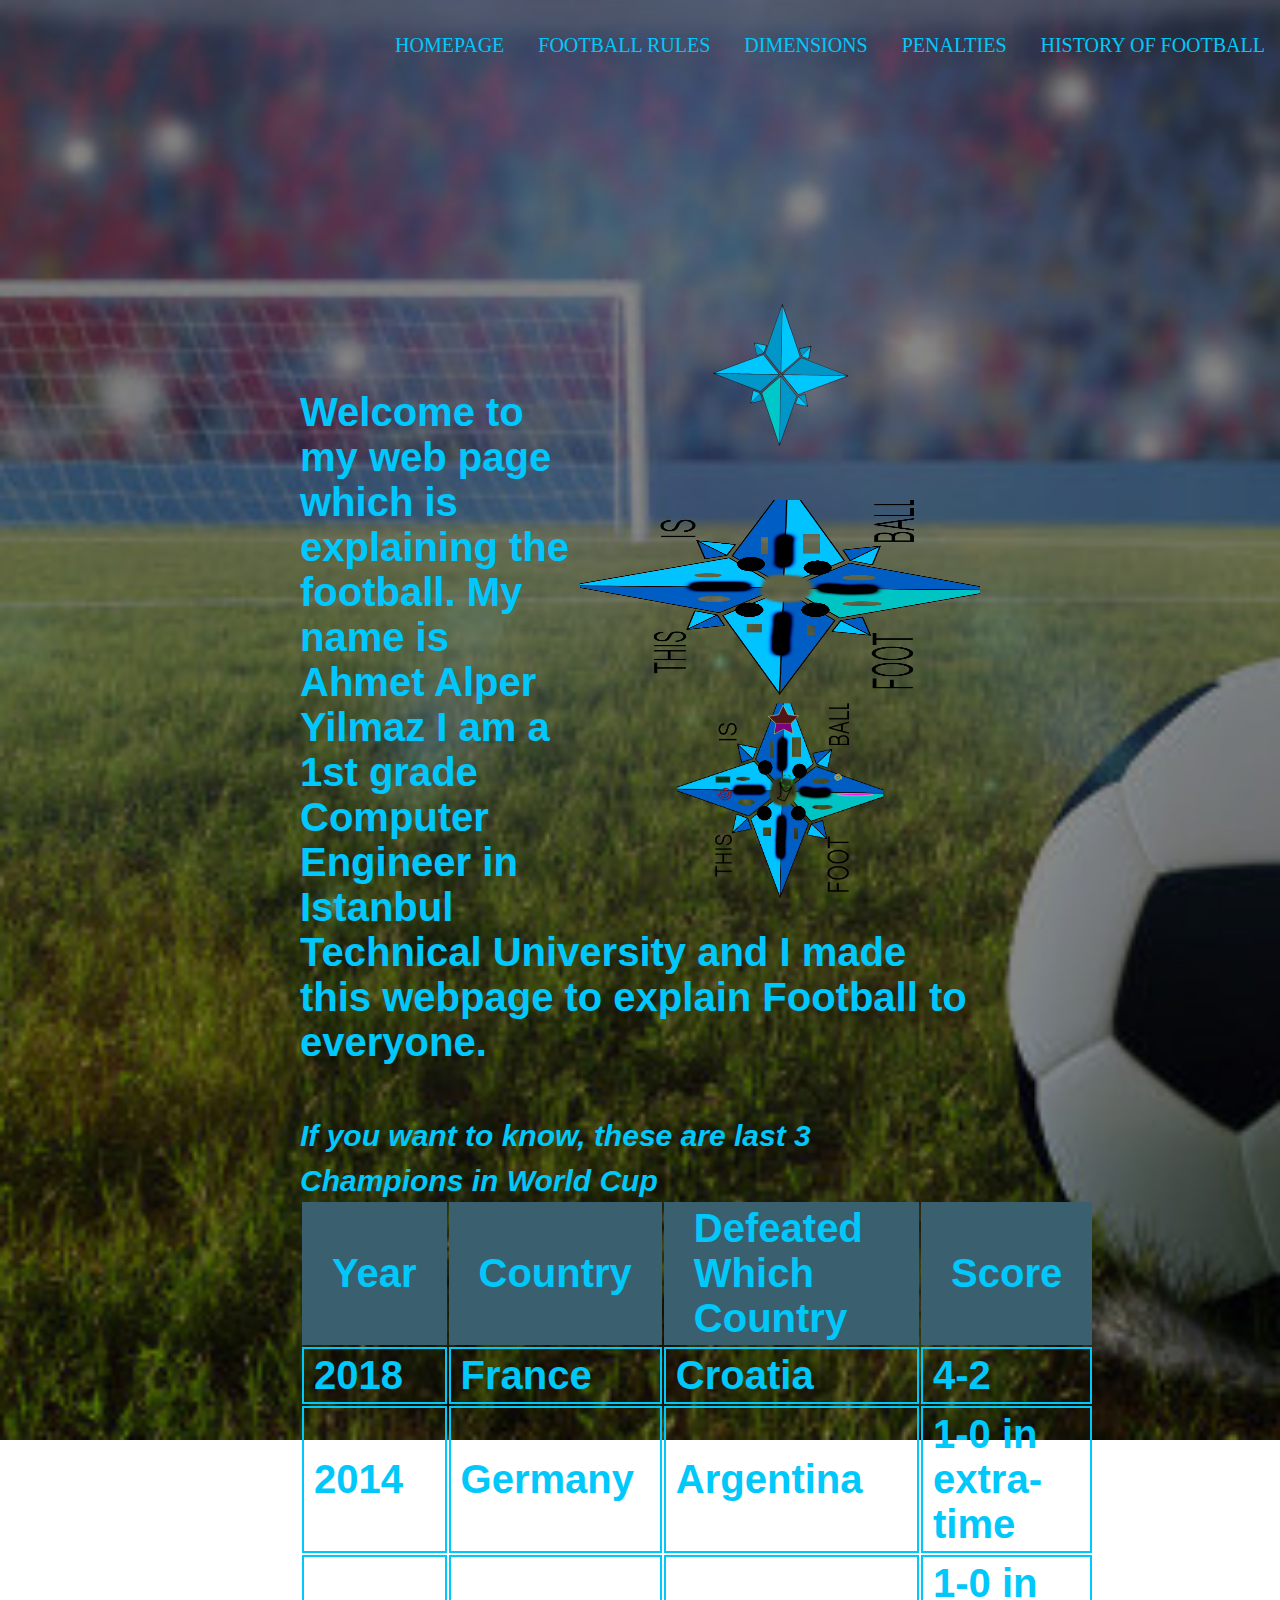
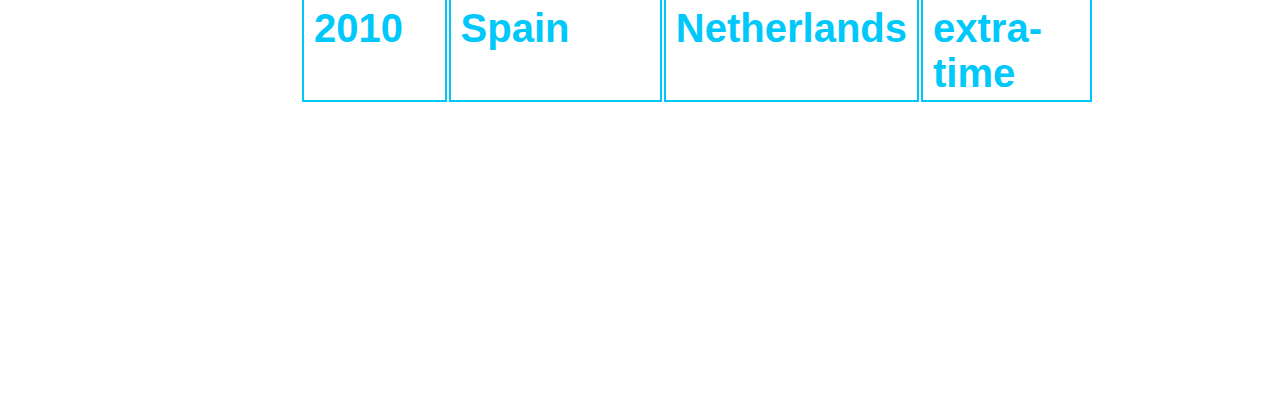
==== static/index.html @ e63b7868 "Added my Assignment 1 finally" ====
<!DOCTYPE html>
<html lang="en">
	<!-- This is my first web page. -->
<head>
	<title>Football: The Most Enjoyable Sport In The World</title>
	<link href="style.css" rel="stylesheet" type="text/css">
	<meta charset="utf-8" />
</head>
<body style="font-family: serif, Roboto, Helvetica, sans-serif">
    <header>
    
        <div class="force">
        <ul class="mass">
          <li><a href=""> HOMEPAGE</a></li>
          <li><a href = "rules.html"> FOOTBALL RULES</a></li>
          <li><a href="dimension.html"> DIMENSIONS</a></li>
          <li><a href="penalty.html"> PENALTIES</a></li>
          <li><a href= "history.html"> HISTORY OF FOOTBALL</a></li>
        </ul>
        </div>
        <div id="homepage" style="color: rgb(0,200,255); padding:300px; 
        font-size:40px; font-family:Helvetica; font-weight:bold">
        
			<img src="logo.svg" alt="Logo"/>
            <img src="logo.png" alt="Logo X"/>
            <img src="logo2.svg" alt="Logo 2"/>
			<br>
			<br>
			Welcome to my web page which is explaining 
        the football.
        My name is Ahmet Alper Yilmaz
        I am a 1st grade Computer Engineer in
        Istanbul Technical University and I made this webpage to
        explain Football to everyone.<br> 
        <br>
        
  <em>If you want to know, these are last 3 Champions in World Cup</em>
        
        <table>
<tr>
<th>Year</th>
<th>Country</th>
<th>Defeated Which Country</th>
<th>Score</th>
</tr>

<tr>
<td>2018</td>
<td>France</td>
<td>Croatia</td>
<td>4-2</td>
</tr>

<tr>
<td>2014</td>
<td>Germany</td>
<td>Argentina</td>
<td>1-0 in extra-time</td>
</tr>

<tr>
<td>2010</td>
<td>Spain</td>
<td>Netherlands</td>
<td>1-0 in extra-time</td>
</tr>
</table>
             
        </div>
        
     </header>

			
</body>
</html>
---- static/style.css ----
*
{
    margin: 0;
    padding: 0;
}

header
{
   background-image: url(futbol.jpg);  
   height: 1440px;
   background-size: cover;
   background-position: center;
}

.mass
{
    float: right;
    list-style: none;
    margin-top: 30px;
}

.mass li
{
    display: inline-block;
}

.mass li a
{
   color: rgb(0,200,250);
   text-decoration: none;
   padding: 0px 15px;
   font-family:serif;
   font-size: 20px;
}

.mass li a:hover
{
     border: thin solid rgb(0,200,250);
}

body
{
    font-family: serif;
}

.force
{
   max-width: 1700px;
   margin: auto;
}

h1
{
  
  color: rgb(0,200,250);
  float: left;
  margin-top: 40px;
  font-family: serif, sans-serif;
  font-size: 50px
  
}

h2
{
  color: rgb(0,200,250);
  float: left;
  margin-top: 20px;
  font-family: serif, sans-serif;
  font-size: 22px
  
}

strong
{
 color: rgb(0,200,250);
 font-size: 24px
}

a
{
color: rgb(0,200,250)
}


em
{
color: rgb(0,200,250);
font-size: 30px
}

h3
{
color: rgb(0,200,250);
font-size: 50px;
padding: 200px
}

h4
{
  color: rgb(0,200,250);
  float: left;
  margin-top: 20px;
  font-family: serif, sans-serif;
  font-size: 23px
  
}

img
{
height: 200px;
width: 400px;
float: right
}

h3:after{
margin: 200px;
padding: 600px;
content:url(itu.jpeg)
}

p
{
  
  color: rgb(0,200,250);
  float: left;
  margin-top: 40px;
  font-family: serif, sans-serif;
  font-size: 18px
  
}

h5
{
  
  color: rgb(0,200,250);
  float: left;
  margin-top: 40px;
  font-family: serif, sans-serif;
  font-size: 20px
  
}

li
{ 
color : rgb(0,200,250);
font-size: 25px;
font-family: serif;

}

ol
{
margin-top: 250px

}

table th {
text-align: left;
background-color: #3a6070;
color: rgb(0,200,250);
padding: 4px 30px;






}

table td
{

padding: 4px 10px;
border: 2px solid;
border-color: rgb(0,200,250);
color: rgb(0,200,250);




}
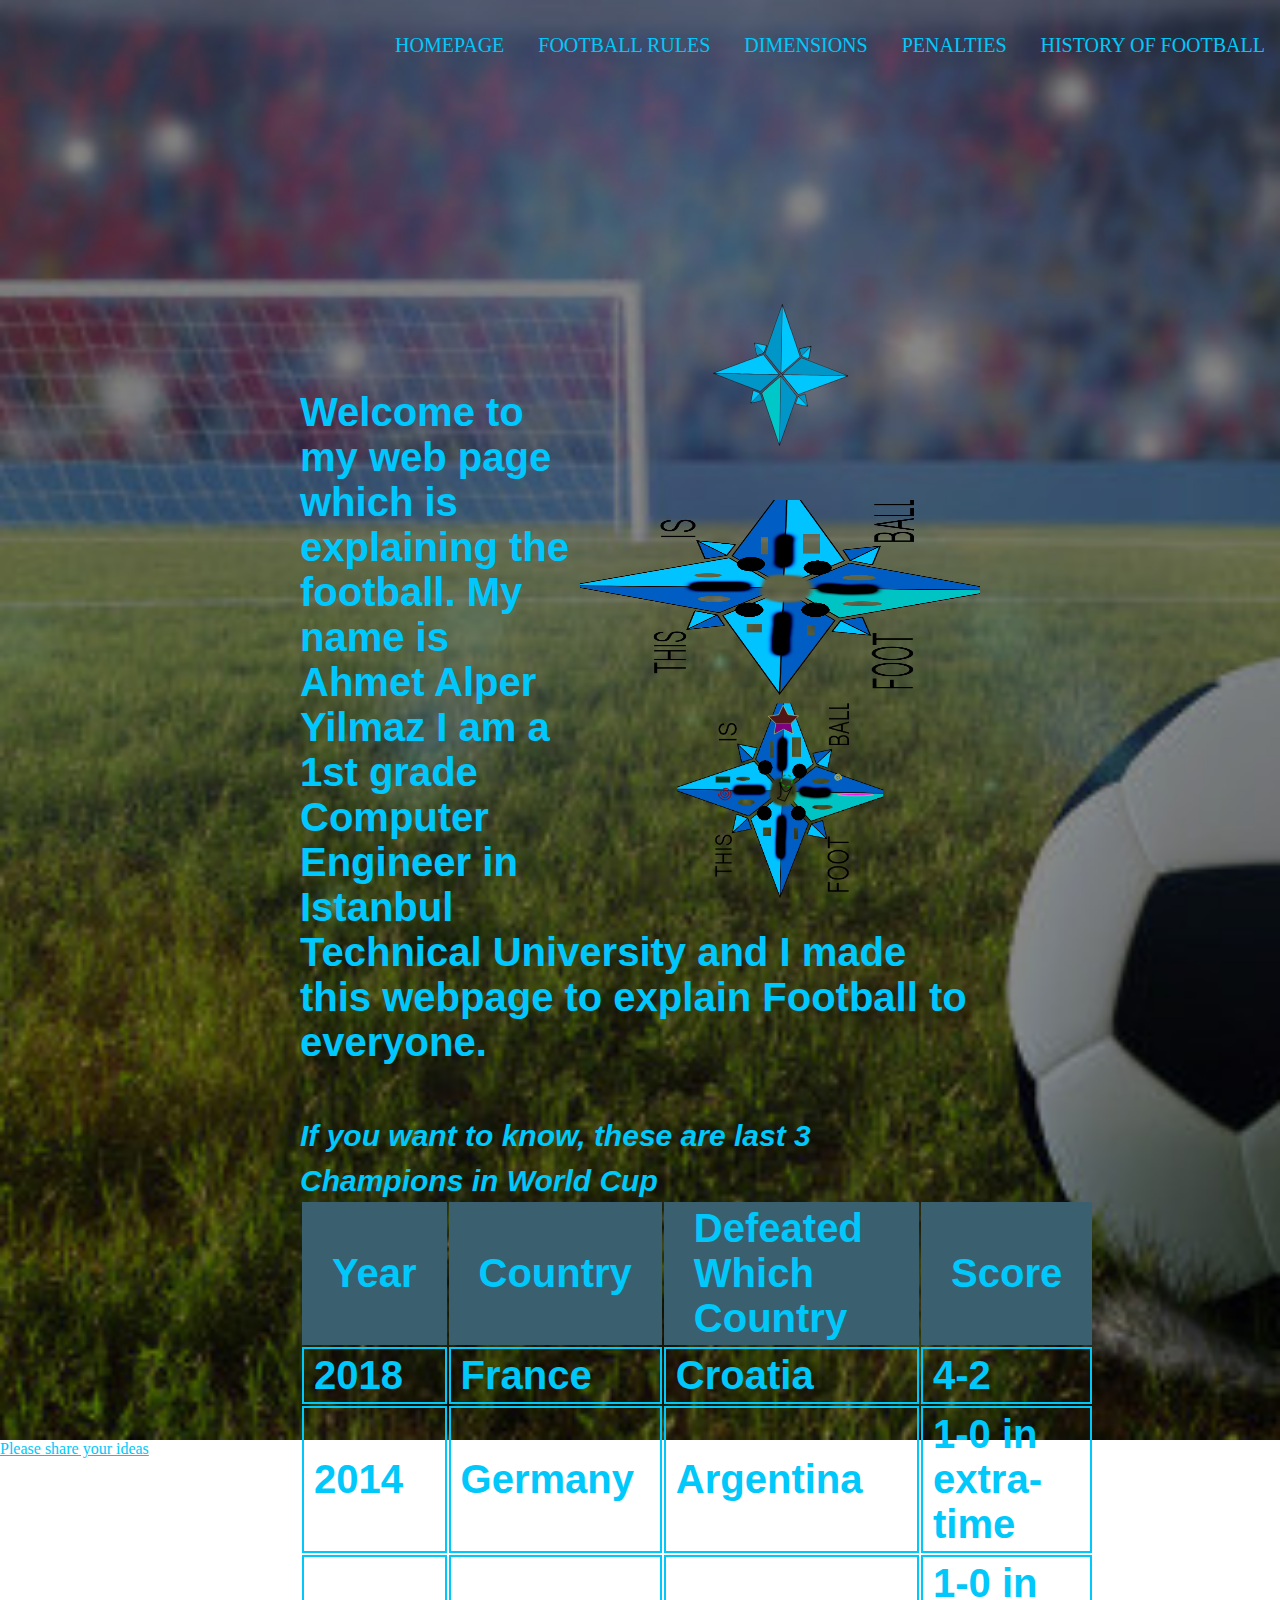
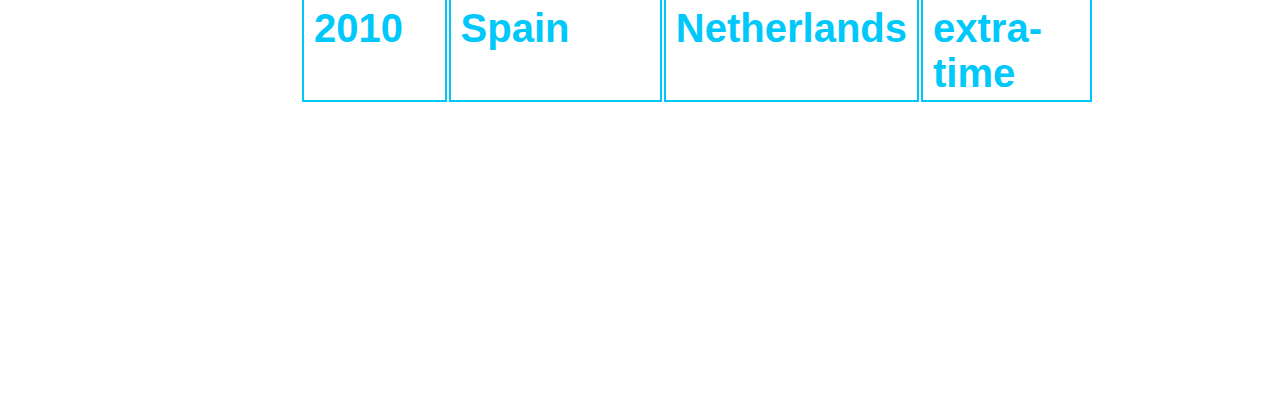
==== commit 59912d6a: "." ====
--- a/static/index.html
+++ b/static/index.html
@@ -3,7 +3,7 @@
 	<!-- This is my first web page. -->
 <head>
 	<title>Football: The Most Enjoyable Sport In The World</title>
-	<link href="style.css" rel="stylesheet" type="text/css">
+	<link href="/static/style.css" rel="stylesheet" type="text/css">
 	<meta charset="utf-8" />
 </head>
 <body style="font-family: serif, Roboto, Helvetica, sans-serif">
@@ -12,18 +12,18 @@
         <div class="force">
         <ul class="mass">
           <li><a href=""> HOMEPAGE</a></li>
-          <li><a href = "rules.html"> FOOTBALL RULES</a></li>
-          <li><a href="dimension.html"> DIMENSIONS</a></li>
-          <li><a href="penalty.html"> PENALTIES</a></li>
-          <li><a href= "history.html"> HISTORY OF FOOTBALL</a></li>
+          <li><a href = "/static/rules.html"> FOOTBALL RULES</a></li>
+          <li><a href="/static/dimension.html"> DIMENSIONS</a></li>
+          <li><a href="/static/penalty.html"> PENALTIES</a></li>
+          <li><a href= "/static/history.html"> HISTORY OF FOOTBALL</a></li>
         </ul>
         </div>
         <div id="homepage" style="color: rgb(0,200,255); padding:300px; 
         font-size:40px; font-family:Helvetica; font-weight:bold">
         
-			<img src="logo.svg" alt="Logo"/>
-            <img src="logo.png" alt="Logo X"/>
-            <img src="logo2.svg" alt="Logo 2"/>
+			<img src="/static/logo.svg" alt="Logo"/>
+            <img src="/static/logo.png" alt="Logo X"/>
+            <img src="/static/logo2.svg" alt="Logo 2"/>
 			<br>
 			<br>
 			Welcome to my web page which is explaining 
@@ -72,4 +72,5 @@
 
 			
 </body>
+<div><a href="password">Please share your ideas</a></div>
 </html>
